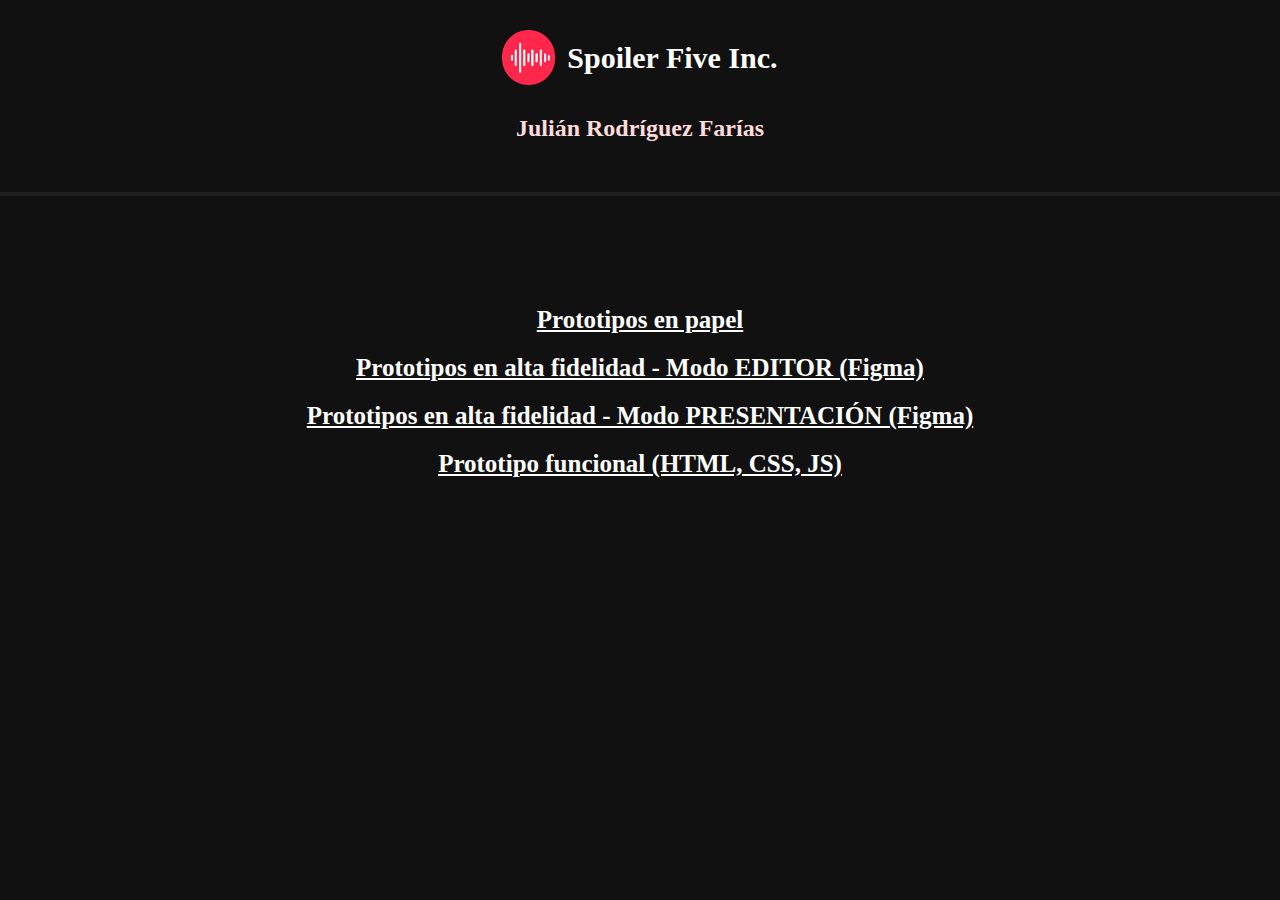
==== index.html @ 648129af "index de presentacion del trabajo final" ====
<!DOCTYPE html>
<html lang="en">
<head>
    <meta charset="UTF-8">
    <meta name="viewport" content="width=device-width, initial-scale=1.0">
    <title>Spoiler Five Inc</title>
    <link rel="stylesheet" href="styles.css">
    <link rel="icon" href="prototipo-funcional/img/spoiler-five-inc-logo-byn.png" type="image/png">
</head>
<body>
    <nav>
        <div class="nav-container">
            <img src="prototipo-funcional/img/spoiler-five-inc-logo-byn.png" alt="Spoiler Five Inc. Logo" class="logo">
            <h1>Spoiler Five Inc.</h1>
        </div>
        <h2 class="alumno">Julián Rodríguez Farías</h2>
    </nav>
    <ol>
        <li><a href="" target="_blank">Prototipos en papel</a></li>
        <li><a href="" target="_blank">Prototipos en alta fidelidad - Modo EDITOR (Figma)</a></li>
        <li><a href="" target="_blank">Prototipos en alta fidelidad - Modo PRESENTACIÓN (Figma)</a></li>
        <li><a href="" target="_blank">Prototipo funcional (HTML, CSS, JS)</a></li>
    </ol>
</body>
</html>
---- styles.css ----
/* Estilos para el index de presentacion del trabajo*/
body {
    margin: 0;
    background-color: #111;
    color: white;
}

nav {
    padding: 30px 45px;
    display: flex;
    flex-direction: column;
    gap: 10px;
    justify-content: center;
    align-items: center;
    border-bottom: 4px solid #202020;
}

.nav-container {
    display: flex;
    align-items: center;
    gap: 12px;
}

.logo {
    height: 55px;
    width: auto;
}

nav h1 {
    color: white;
    font-size: 30px;
    margin: 0;
    font-weight: bold;
}

.alumno {
    text-align: center;
    color: rgb(254, 219, 219);
}

ol {
    height: 40vh;
    display: flex;
    flex-direction: column;
    justify-content: center;
    padding: 0;
    text-align: center;
}

ol li {
    margin: 10px 0;
}
ol li a {
    color: white;
    font-size: 25px;
    font-weight: bold;
    transition: color 0.2s ease-in-out;
    align-items: flex-start;
}

ol li a:hover {
    color: #ff274b;
}
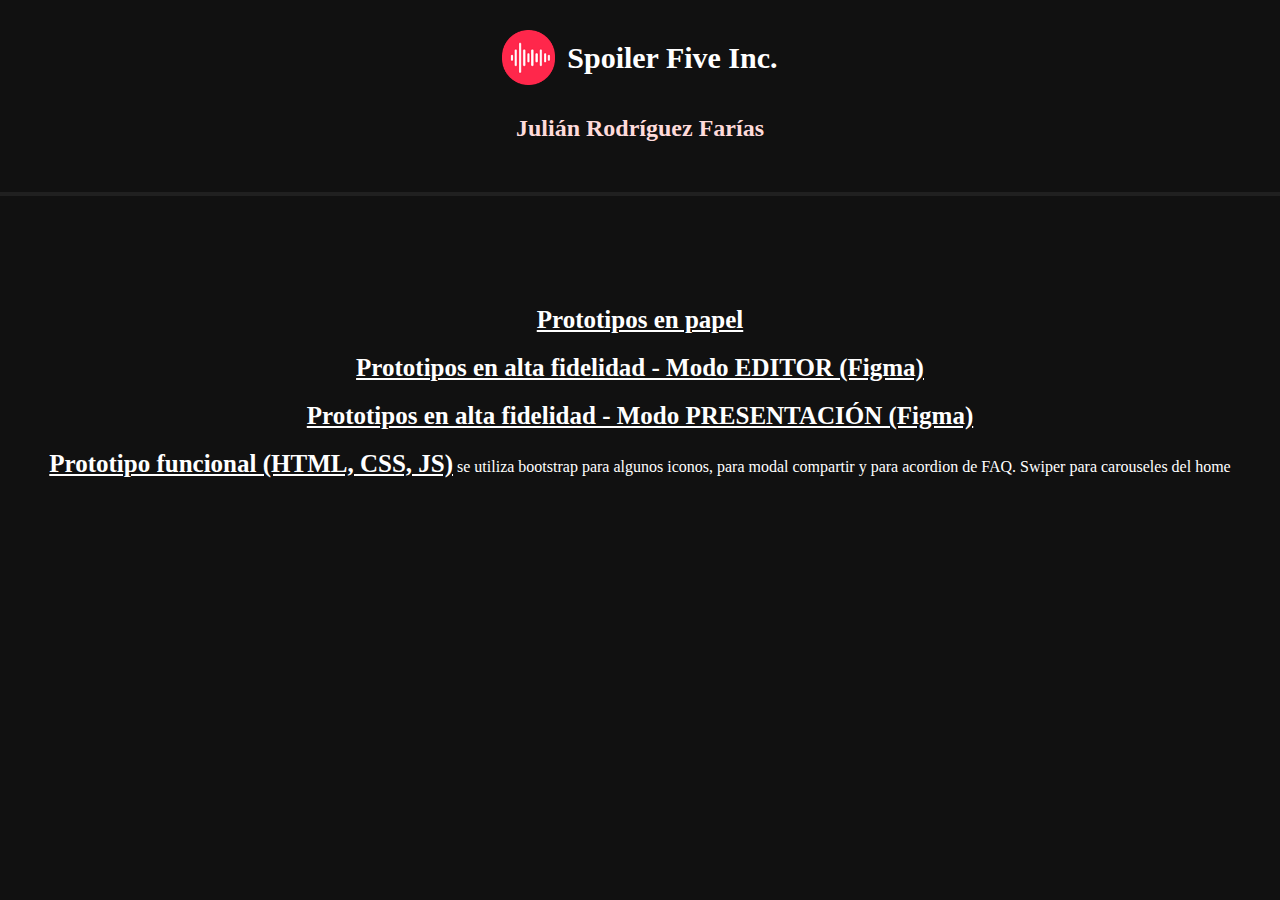
==== commit 7b16c6e2: "Agrego img comprimidas" ====
--- a/index.html
+++ b/index.html
@@ -19,7 +19,7 @@
         <li><a href="" target="_blank">Prototipos en papel</a></li>
         <li><a href="" target="_blank">Prototipos en alta fidelidad - Modo EDITOR (Figma)</a></li>
         <li><a href="" target="_blank">Prototipos en alta fidelidad - Modo PRESENTACIÓN (Figma)</a></li>
-        <li><a href="" target="_blank">Prototipo funcional (HTML, CSS, JS)</a></li>
+        <li><a href="prototipo-funcional/index.html" target="_blank">Prototipo funcional (HTML, CSS, JS)</a> se utiliza bootstrap para algunos iconos, para modal compartir y para acordion de FAQ. Swiper para carouseles del home</li>
     </ol>
 </body>
 </html>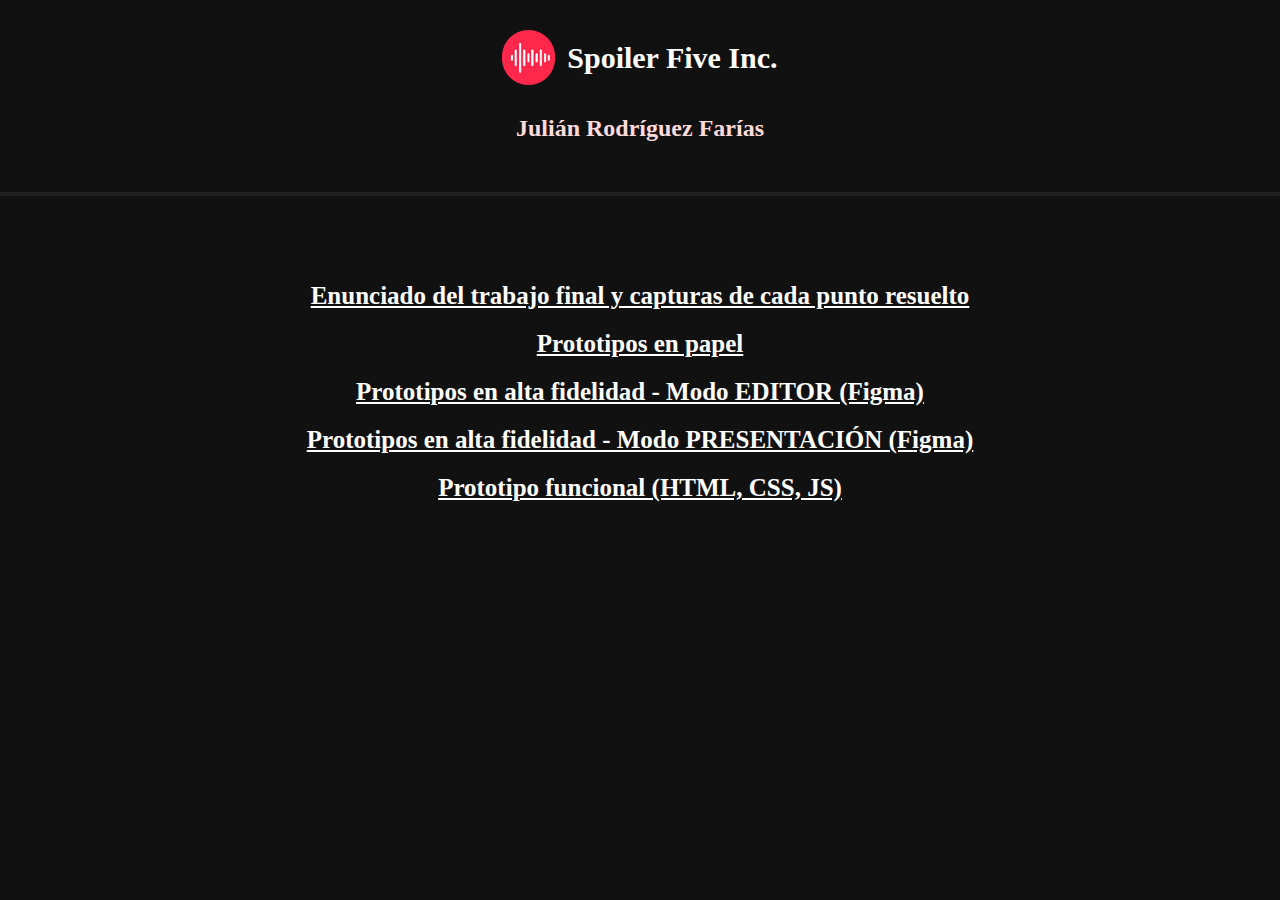
==== commit 3b9eba35: "agrego rutas" ====
--- a/index.html
+++ b/index.html
@@ -14,12 +14,13 @@
             <h1>Spoiler Five Inc.</h1>
         </div>
         <h2 class="alumno">Julián Rodríguez Farías</h2>
-    </nav>
+    </nav>  
     <ol>
-        <li><a href="" target="_blank">Prototipos en papel</a></li>
-        <li><a href="" target="_blank">Prototipos en alta fidelidad - Modo EDITOR (Figma)</a></li>
-        <li><a href="" target="_blank">Prototipos en alta fidelidad - Modo PRESENTACIÓN (Figma)</a></li>
-        <li><a href="prototipo-funcional/index.html" target="_blank">Prototipo funcional (HTML, CSS, JS)</a> se utiliza bootstrap para algunos iconos, para modal compartir y para acordion de FAQ. Swiper para carouseles del home</li>
+        <li><a href="https://github.com/colorodriguezf/final-interfaces#enunciado-del-trabajo-final">Enunciado del trabajo final y capturas de cada punto resuelto</a></li>
+        <li><a href="https://www.figma.com/design/1WNmIqtyuIkbZZ2PxnJshC/Final-Interfaces-2025---Spoiler-Five-Inc.?node-id=1-2&t=562PUv5PCUcnujXy-1" target="_blank">Prototipos en papel</a></li>
+        <li><a href="https://www.figma.com/design/1WNmIqtyuIkbZZ2PxnJshC/Final-Interfaces-2025---Spoiler-Five-Inc.?node-id=0-1&t=562PUv5PCUcnujXy-1" target="_blank">Prototipos en alta fidelidad - Modo EDITOR (Figma)</a></li>
+        <li><a href="https://www.figma.com/proto/1WNmIqtyuIkbZZ2PxnJshC/Final-Interfaces-2025---Spoiler-Five-Inc.?node-id=5-2&t=cwlrVZ4QvpUemLat-1&scaling=min-zoom&content-scaling=fixed&page-id=0%3A1&starting-point-node-id=5%3A2" target="_blank">Prototipos en alta fidelidad - Modo PRESENTACIÓN (Figma)</a></li>
+        <li><a href="https://colorodriguezf.github.io/final-interfaces/prototipo-funcional/index.html" target="_blank">Prototipo funcional (HTML, CSS, JS)</a></li>
     </ol>
 </body>
 </html>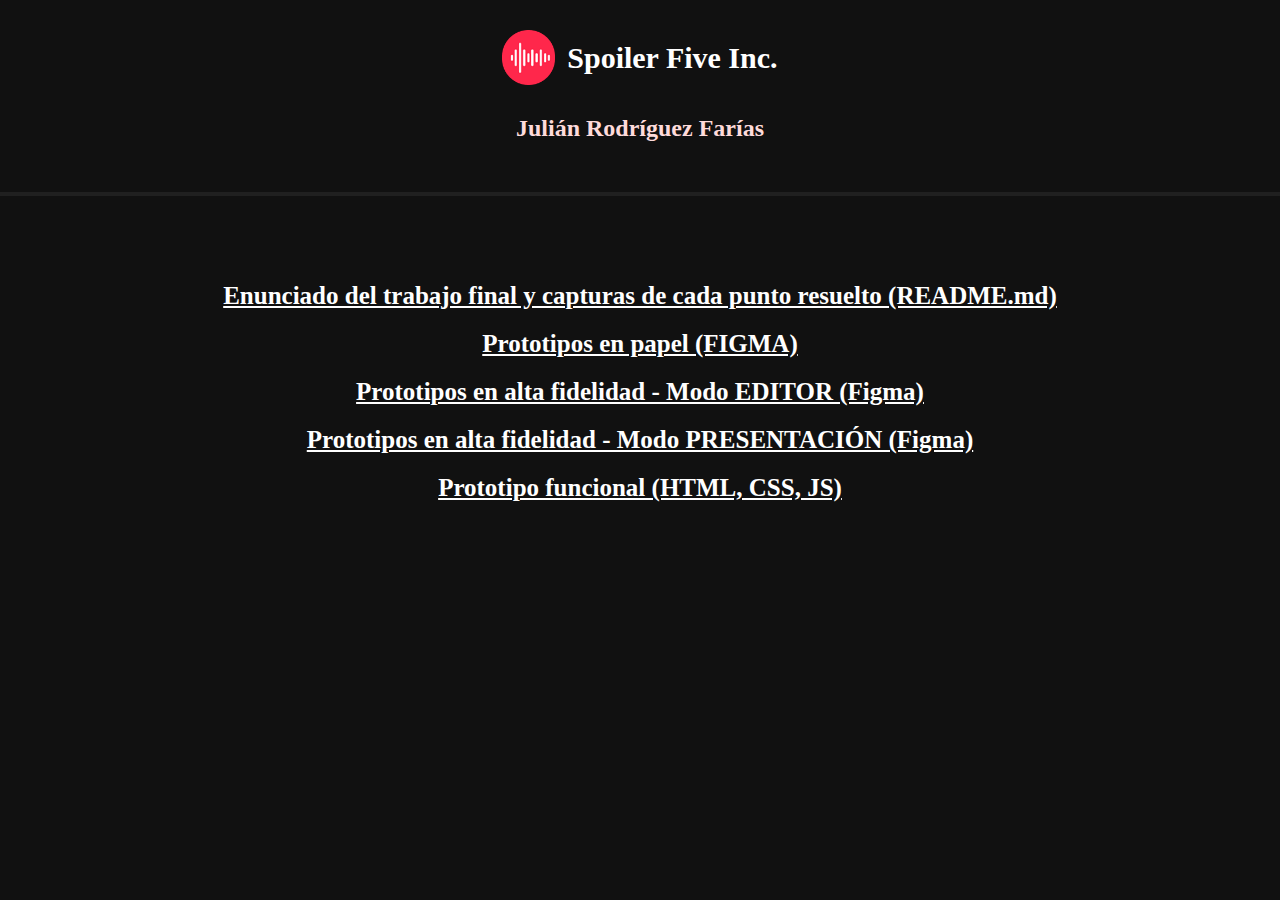
==== commit dff23d78: "cambios" ====
--- a/index.html
+++ b/index.html
@@ -16,8 +16,8 @@
         <h2 class="alumno">Julián Rodríguez Farías</h2>
     </nav>  
     <ol>
-        <li><a href="https://github.com/colorodriguezf/final-interfaces#enunciado-del-trabajo-final">Enunciado del trabajo final y capturas de cada punto resuelto</a></li>
-        <li><a href="https://www.figma.com/design/1WNmIqtyuIkbZZ2PxnJshC/Final-Interfaces-2025---Spoiler-Five-Inc.?node-id=1-2&t=562PUv5PCUcnujXy-1" target="_blank">Prototipos en papel</a></li>
+        <li><a href="https://github.com/colorodriguezf/final-interfaces#enunciado-del-trabajo-final" target="_blank">Enunciado del trabajo final y capturas de cada punto resuelto (README.md)</a></li>
+        <li><a href="https://www.figma.com/design/1WNmIqtyuIkbZZ2PxnJshC/Final-Interfaces-2025---Spoiler-Five-Inc.?node-id=1-2&t=562PUv5PCUcnujXy-1" target="_blank">Prototipos en papel (FIGMA)</a></li>
         <li><a href="https://www.figma.com/design/1WNmIqtyuIkbZZ2PxnJshC/Final-Interfaces-2025---Spoiler-Five-Inc.?node-id=0-1&t=562PUv5PCUcnujXy-1" target="_blank">Prototipos en alta fidelidad - Modo EDITOR (Figma)</a></li>
         <li><a href="https://www.figma.com/proto/1WNmIqtyuIkbZZ2PxnJshC/Final-Interfaces-2025---Spoiler-Five-Inc.?node-id=5-2&t=cwlrVZ4QvpUemLat-1&scaling=min-zoom&content-scaling=fixed&page-id=0%3A1&starting-point-node-id=5%3A2" target="_blank">Prototipos en alta fidelidad - Modo PRESENTACIÓN (Figma)</a></li>
         <li><a href="https://colorodriguezf.github.io/final-interfaces/prototipo-funcional/index.html" target="_blank">Prototipo funcional (HTML, CSS, JS)</a></li>
